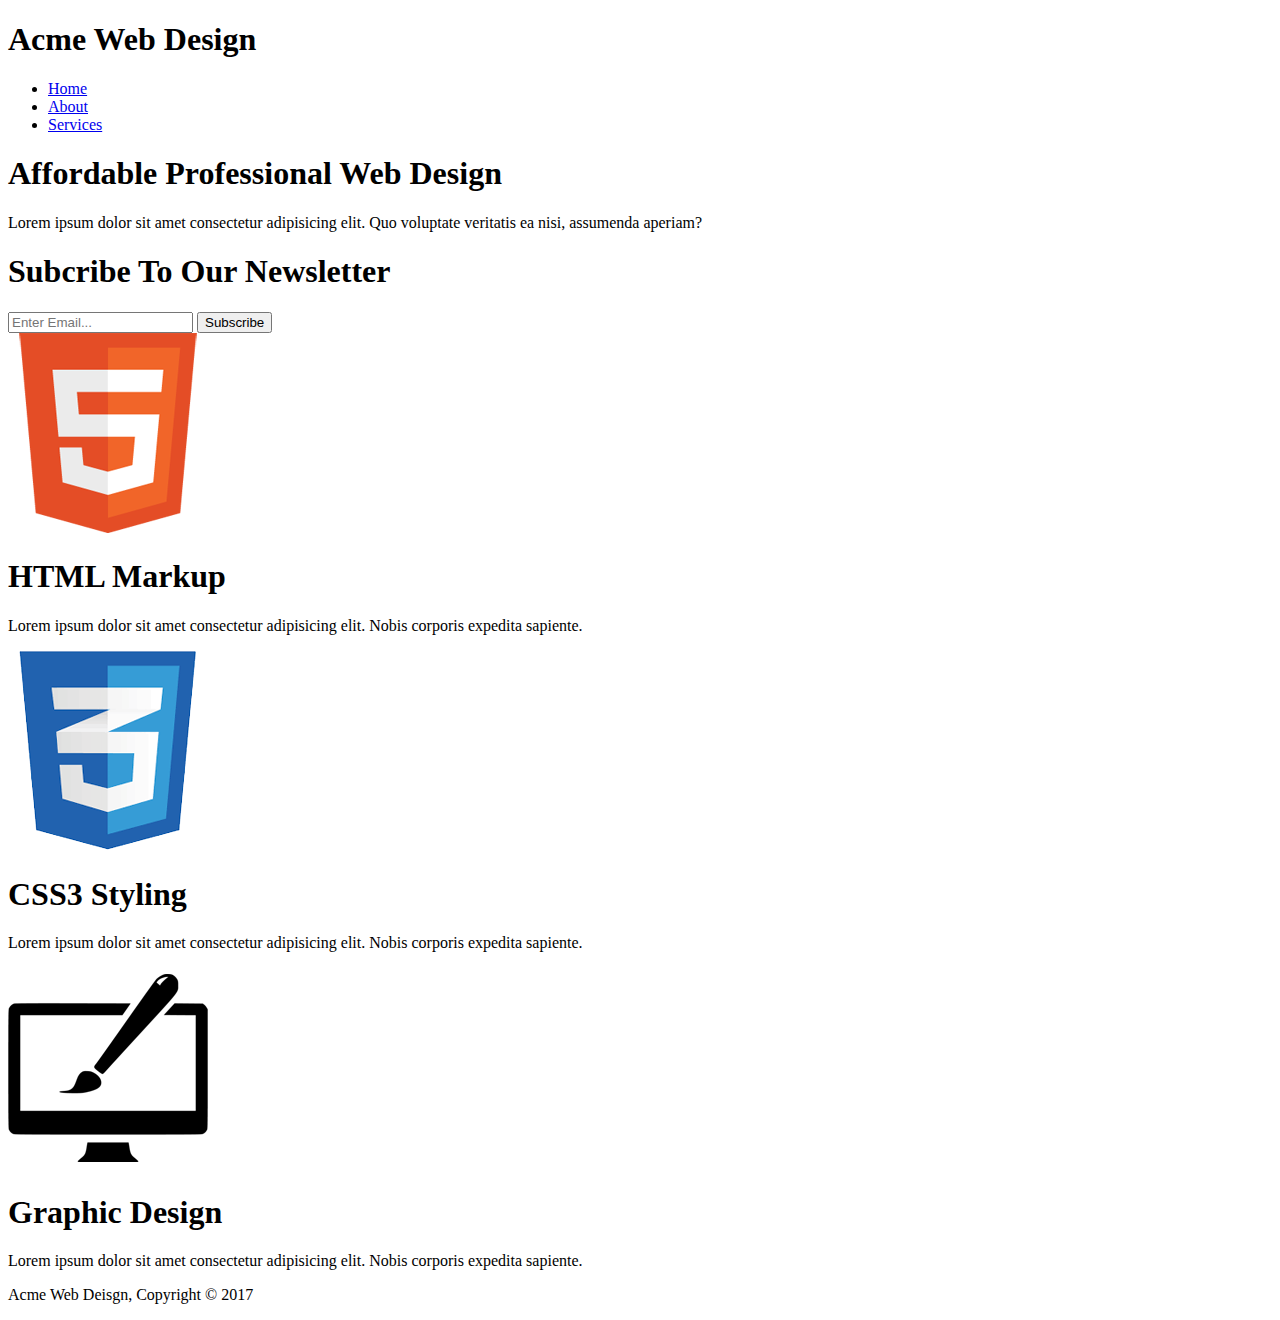
==== index.html @ 323382af "commit" ====
<!DOCTYPE html>
<html lang="en">
  <head>
    <meta charset="UTF-8" />
    <meta name="viewport" content="width=device-width, initial-scale=1.0" />
    <link rel="stylesheet" href="./styles.css" />
    <title>Home</title>
  </head>
  <body>
    <header>
      <div class="container">
        <div id="branding">
          <h1>Acme Web Design</h1>
        </div>
        <nav>
          <ul>
            <li><a href="#">Home</a></li>
            <li><a href="./about.html">About</a></li>
            <li><a href="./services.html">Services</a></li>
          </ul>
        </nav>
      </div>
    </header>
    <section id="showcase">
      <div class="container">
        <h1>Affordable Professional Web Design</h1>
        <p>
          Lorem ipsum dolor sit amet consectetur adipisicing elit. Quo voluptate
          veritatis ea nisi, assumenda aperiam?
        </p>
      </div>
    </section>
    <section id="newsletter">
      <div class="container">
        <h1>Subcribe To Our Newsletter</h1>
        <form action="">
          <input type="email" placeholder="Enter Email..." />
          <button type="submit" class="btn_1">Subscribe</button>
        </form>
      </div>
    </section>
    <section id="boxes">
      <div class="container">
        <div class="box">
          <img src="./img/logo_html.png" alt="html" />
          <h1>HTML Markup</h1>
          <p>
            Lorem ipsum dolor sit amet consectetur adipisicing elit. Nobis
            corporis expedita sapiente.
          </p>
        </div>
        <div class="box">
          <img src="./img/logo_css.png" alt="css3" />
          <h1>CSS3 Styling</h1>
          <p>
            Lorem ipsum dolor sit amet consectetur adipisicing elit. Nobis
            corporis expedita sapiente.
          </p>
        </div>
        <div class="box">
          <img src="./img/logo_brush.png" alt="gd" />
          <h1>Graphic Design</h1>
          <p>
            Lorem ipsum dolor sit amet consectetur adipisicing elit. Nobis
            corporis expedita sapiente.
          </p>
        </div>
      </div>
    </section>
    <section id="footer">
      <p>Acme Web Deisgn, Copyright © 2017</p>
    </section>
  </body>
</html>
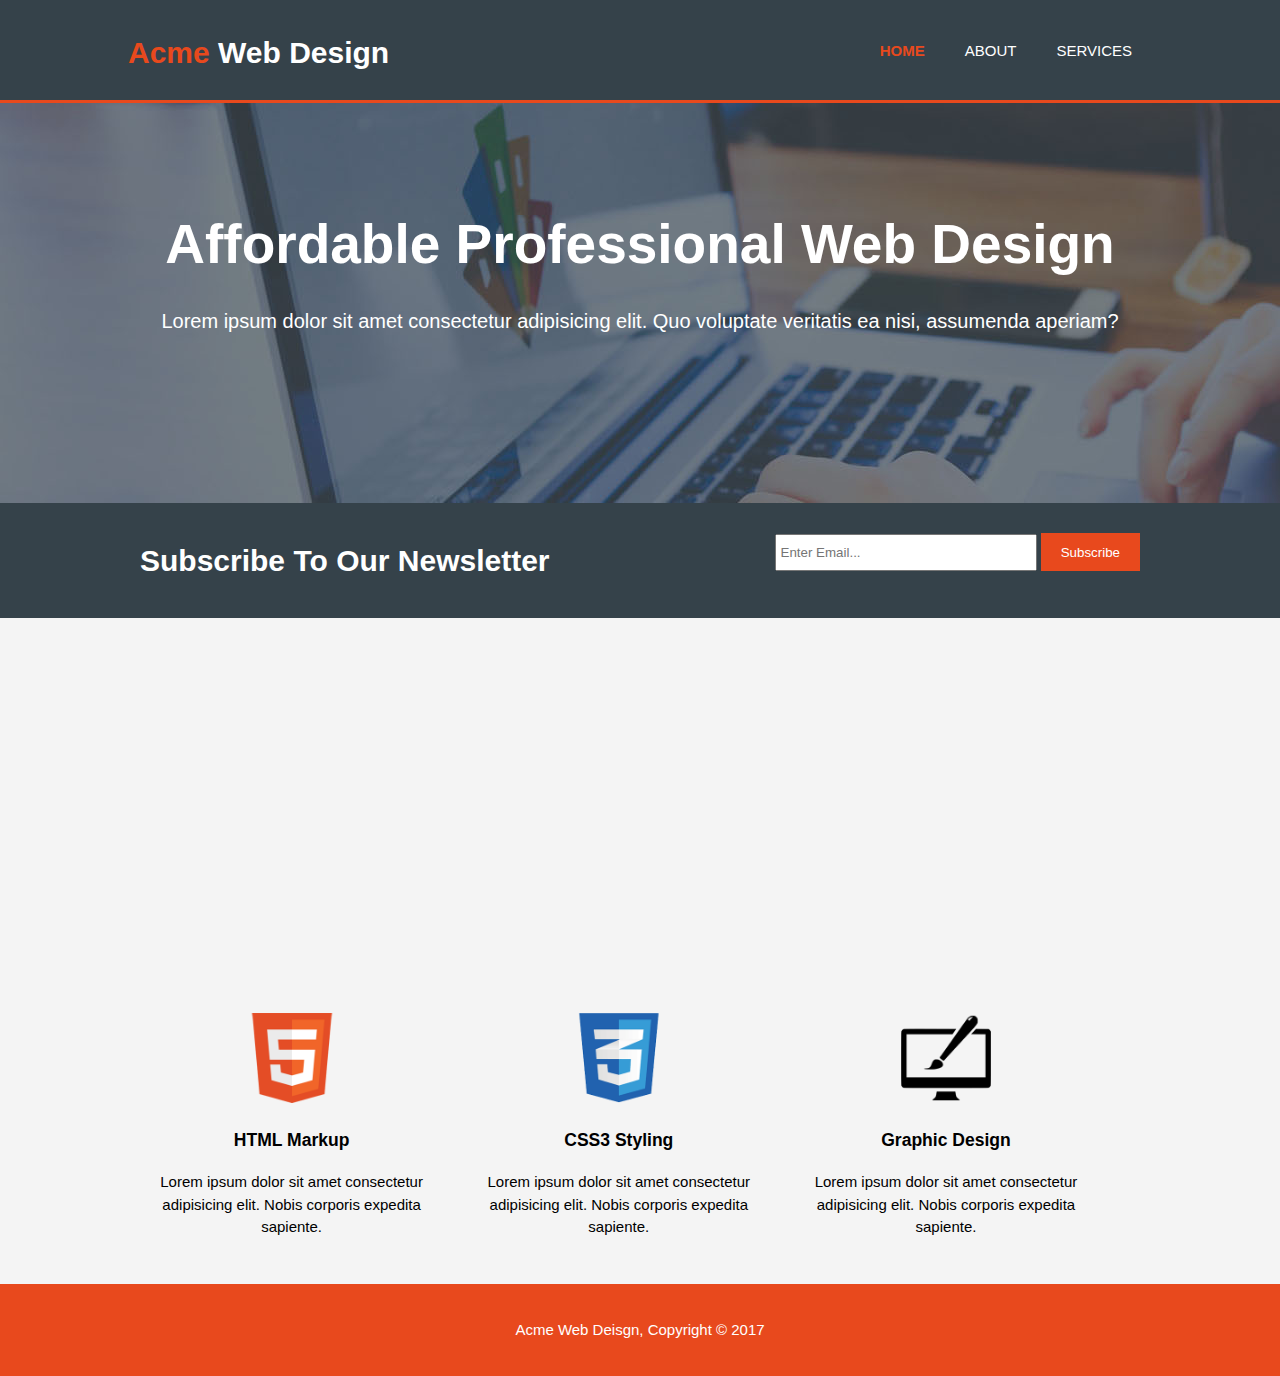
==== commit 838866ba: "first" ====
--- a/index.html
+++ b/index.html
@@ -7,20 +7,23 @@
     <title>Home</title>
   </head>
   <body>
-    <header>
+    <header id="header">
       <div class="container">
         <div id="branding">
-          <h1>Acme Web Design</h1>
+          <h1><span class="highlight">Acme</span> Web Design</h1>
         </div>
-        <nav>
+        <nav id="nav-bar">
           <ul>
-            <li><a href="#">Home</a></li>
-            <li><a href="./about.html">About</a></li>
-            <li><a href="./services.html">Services</a></li>
+            <li class="current">
+              <a class="nav-link" href="./index.html">Home</a>
+            </li>
+            <li><a class="nav-link" href="./about.html">About</a></li>
+            <li><a class="nav-link" href="./services.html">Services</a></li>
           </ul>
         </nav>
       </div>
     </header>
+
     <section id="showcase">
       <div class="container">
         <h1>Affordable Professional Web Design</h1>
@@ -30,20 +33,33 @@
         </p>
       </div>
     </section>
+
     <section id="newsletter">
       <div class="container">
-        <h1>Subcribe To Our Newsletter</h1>
-        <form action="">
+        <h1>Subscribe To Our Newsletter</h1>
+        <form id="form" action="https://www.freecodecamp.com/email-submit">
           <input type="email" placeholder="Enter Email..." />
-          <button type="submit" class="btn_1">Subscribe</button>
+          <button id="submit" type="submit" class="button_1">Subscribe</button>
         </form>
       </div>
     </section>
+
+    <section id="video">
+      <iframe
+        width="560"
+        height="315"
+        src="https://www.youtube.com/embed/Wm6CUkswsNw"
+        frameborder="0"
+        allow="accelerometer; autoplay; encrypted-media; gyroscope; picture-in-picture"
+        allowfullscreen
+      ></iframe>
+    </section>
+
     <section id="boxes">
       <div class="container">
         <div class="box">
           <img src="./img/logo_html.png" alt="html" />
-          <h1>HTML Markup</h1>
+          <h3>HTML Markup</h3>
           <p>
             Lorem ipsum dolor sit amet consectetur adipisicing elit. Nobis
             corporis expedita sapiente.
@@ -51,7 +67,7 @@
         </div>
         <div class="box">
           <img src="./img/logo_css.png" alt="css3" />
-          <h1>CSS3 Styling</h1>
+          <h3>CSS3 Styling</h3>
           <p>
             Lorem ipsum dolor sit amet consectetur adipisicing elit. Nobis
             corporis expedita sapiente.
@@ -59,7 +75,7 @@
         </div>
         <div class="box">
           <img src="./img/logo_brush.png" alt="gd" />
-          <h1>Graphic Design</h1>
+          <h3>Graphic Design</h3>
           <p>
             Lorem ipsum dolor sit amet consectetur adipisicing elit. Nobis
             corporis expedita sapiente.
@@ -68,7 +84,7 @@
       </div>
     </section>
     <section id="footer">
-      <p>Acme Web Deisgn, Copyright © 2017</p>
+      <p>Acme Web Deisgn, Copyright &copy; 2017</p>
     </section>
   </body>
 </html>
--- a/styles.css
+++ b/styles.css
@@ -0,0 +1,180 @@
+body {
+  font: 15px/1.5 Arial, Helvetica, sans-serif;
+  padding: 0;
+  margin: 0;
+  background-color: #f4f4f4;
+}
+
+/* Global */
+.container {
+  width: 80%;
+  margin: auto;
+  overflow: hidden;
+}
+
+ul {
+  margin: 0;
+  padding: 0;
+}
+
+.button_1 {
+  height: 38px;
+  padding-left: 20px;
+  padding-right: 20px;
+  background-color: #e8491d;
+  color: #ffffff;
+  border: 0;
+}
+
+.dark {
+  padding: 15px;
+  background: #35424a;
+  color: #ffffff;
+  margin-top: 10px;
+  margin-bottom: 10px;
+}
+/* header */
+header {
+  background: #35424a;
+  border-bottom: #e8491d 3px solid;
+  color: #ffffff;
+  padding-top: 30px;
+  min-height: 70px;
+}
+
+header a {
+  text-decoration: none;
+  text-transform: uppercase;
+  color: #ffffff;
+  font: 16px;
+}
+
+header li {
+  display: inline;
+  padding: 0 20px 0 20px;
+  float: left;
+}
+
+header #branding {
+  float: left;
+}
+
+header #branding h1 {
+  margin: 0;
+}
+
+header nav {
+  float: right;
+  margin-top: 10px;
+}
+
+header .highlight,
+header .current a {
+  color: #e8491d;
+  font-weight: bold;
+}
+
+header a:hover {
+  color: #cccccc;
+  font-weight: bold;
+}
+/* header */
+/* showcase */
+#showcase {
+  min-height: 400px;
+  background: url(./img/showcase.jpg) no-repeat 0 -400px;
+  text-align: center;
+  color: #ffffff;
+}
+
+#showcase h1 {
+  margin-top: 100px;
+  margin-bottom: 10px;
+  font-size: 55px;
+}
+
+#showcase p {
+  font-size: 20px;
+}
+/* showcase */
+/* newsletter */
+#newsletter {
+  padding: 15px;
+  background-color: #35424a;
+  color: #ffffff;
+}
+
+#newsletter h1 {
+  float: left;
+}
+
+#newsletter form {
+  float: right;
+  padding-top: 15px;
+}
+
+#newsletter input[type="email"] {
+  height: 25px;
+  width: 250px;
+  padding: 4px;
+}
+/* newsletter */
+/* boxes */
+#boxes {
+  margin-top: 20px;
+}
+
+#boxes .box {
+  float: left;
+  text-align: center;
+  padding: 10px;
+  width: 30%;
+}
+
+#boxes img {
+  width: 90px;
+}
+/* boxes */
+/* sidebar */
+aside#sidebar {
+  float: right;
+  width: 30%;
+  margin-top: 10px;
+}
+
+aside#sidebar .quote input,
+aside#sidebar .quote textarea {
+  width: 90%;
+  padding: 5px;
+  margin-bottom: 10px;
+}
+
+/* main-col */
+article#main-col {
+  float: left;
+  width: 65%;
+}
+
+/* Services */
+ul#services li {
+  list-style: none;
+  padding: 20px;
+  border: #cccccc solid 1px;
+  margin-bottom: 5px;
+  background: #e6e6e6;
+}
+
+#footer {
+  padding: 20px;
+  margin-top: 20px;
+  color: #ffffff;
+  background-color: #e8491d;
+  text-align: center;
+}
+/* video */
+#video {
+  margin-top: 50px;
+  display: flex;
+  justify-content: center;
+}
+/* Media Queries */
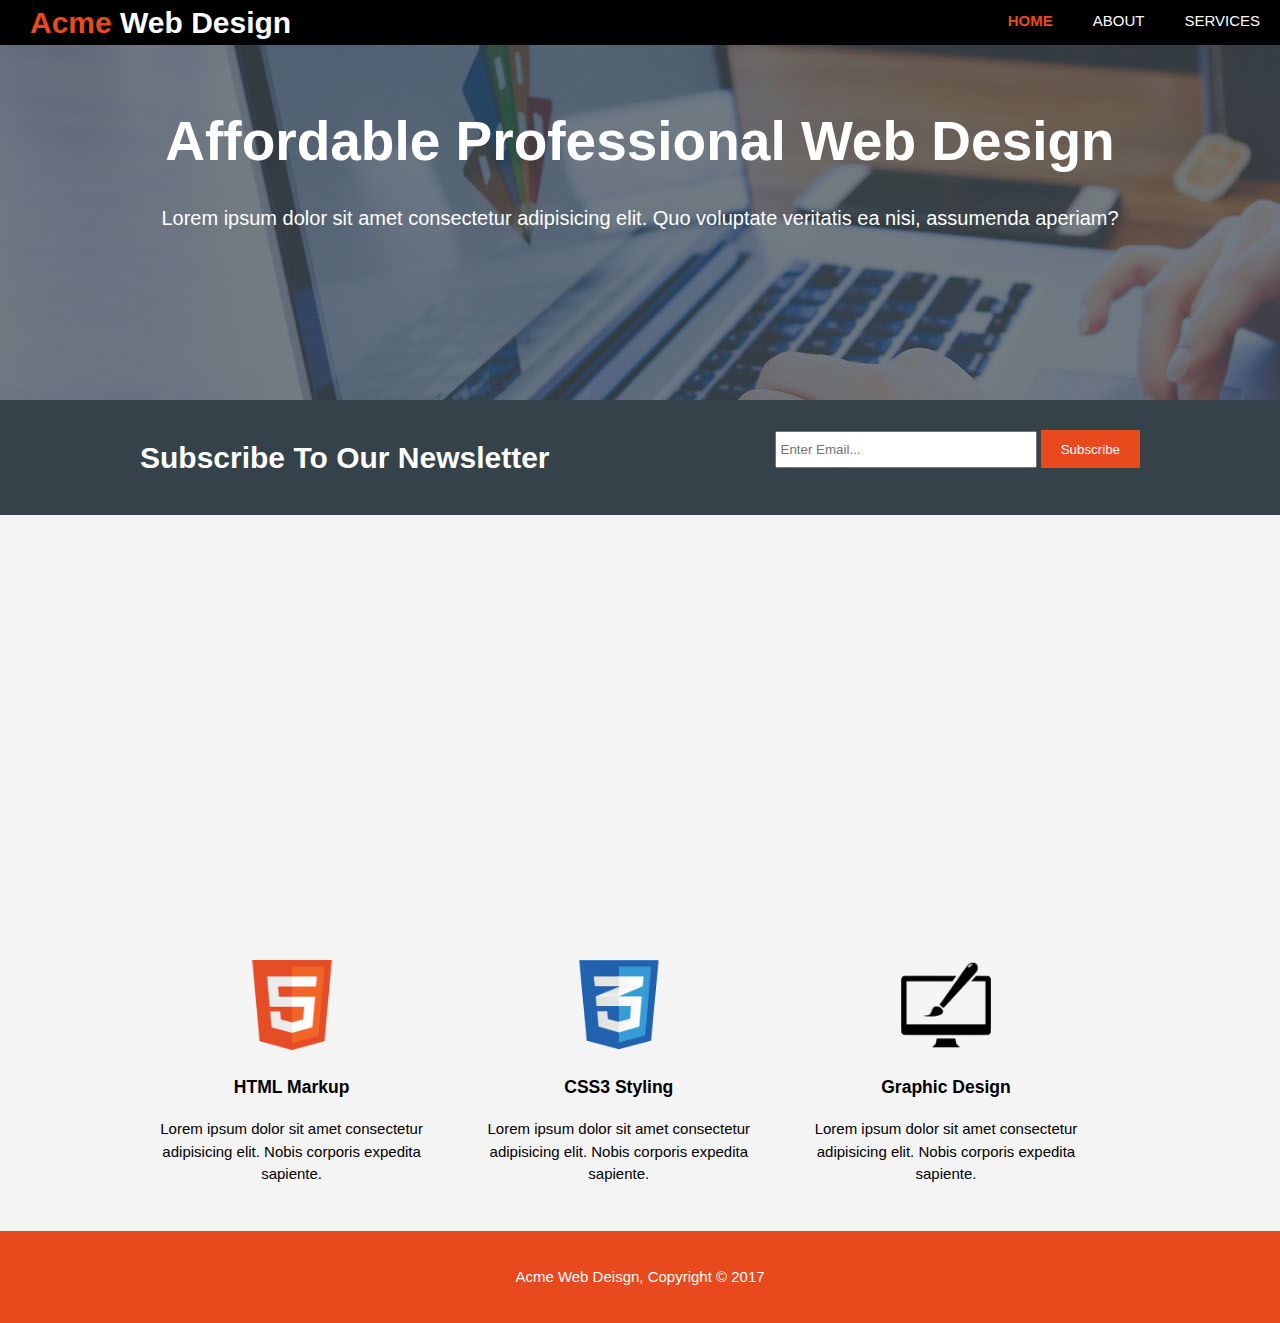
==== commit 39997f2d: "update" ====
--- a/index.html
+++ b/index.html
@@ -8,10 +8,11 @@
   </head>
   <body>
     <header id="header">
-      <div class="container">
+      <div id="fixed" class="container">
         <div id="branding">
           <h1><span class="highlight">Acme</span> Web Design</h1>
         </div>
+
         <nav id="nav-bar">
           <ul>
             <li class="current">
@@ -38,7 +39,7 @@
       <div class="container">
         <h1>Subscribe To Our Newsletter</h1>
         <form id="form" action="https://www.freecodecamp.com/email-submit">
-          <input type="email" placeholder="Enter Email..." />
+          <input id="email" type="email" placeholder="Enter Email..." />
           <button id="submit" type="submit" class="button_1">Subscribe</button>
         </form>
       </div>
@@ -46,6 +47,7 @@
 
     <section id="video">
       <iframe
+        id="video"
         width="560"
         height="315"
         src="https://www.youtube.com/embed/Wm6CUkswsNw"
--- a/styles.css
+++ b/styles.css
@@ -34,12 +34,17 @@
   margin-bottom: 10px;
 }
 /* header */
+#fixed {
+  position: fixed;
+  background-color: rgb(0, 0, 0);
+  width: 100%;
+}
 header {
   background: #35424a;
-  border-bottom: #e8491d 3px solid;
-  color: #ffffff;
-  padding-top: 30px;
-  min-height: 70px;
+  /* border-bottom: #e8491d 3px solid; */
+  /* color: #ffffff; */
+  /* padding-top: 30px; */
+  /* min-height: 70px; */
 }
 
 header a {
@@ -61,6 +66,8 @@
 
 header #branding h1 {
   margin: 0;
+  padding-left: 30px;
+  color: white;
 }
 
 header nav {
@@ -78,6 +85,10 @@
   color: #cccccc;
   font-weight: bold;
 }
+
+/* #stick {
+  position: fixed;
+} */
 /* header */
 /* showcase */
 #showcase {
